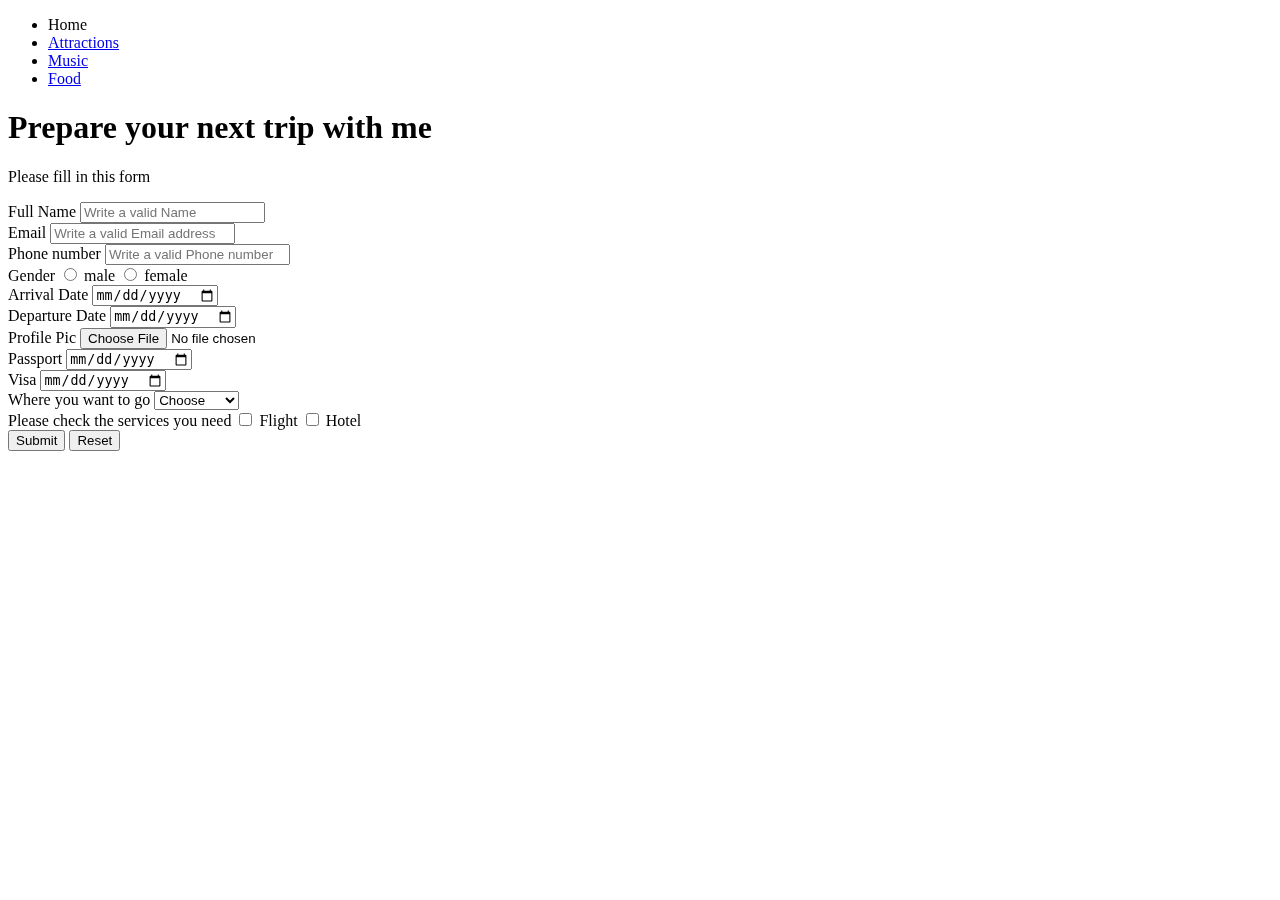
==== index.html @ 24b292f5 "Add files via upload" ====
<!DOCTYPE html>
<html lang="en">
<head>
    <meta charset="UTF-8">
    <title>Ticket System</title>
    <link rel="stylesheet" href="CSS.css">
    <style>
        /* Add styles for the background video */
        .background-video {
            position: fixed;
            right: 0;
            bottom: 0;
            min-width: 100%;
            min-height: 100%;
            z-index: -1;
        }
        /* Ensure content is above the video */
        body {
            position: relative;
            z-index: 1;
            background: none; /* Remove any background image */
        }
    </style>
</head>
<body>
    <video class="background-video" loop autoplay muted>
        <source src="Pyramaids.mp4" type="video/mp4">
        Your browser does not support the video tag.
    </video>
    <header>
        <nav>
            <ul>
                <li>Home</li>
                <li> <a href="attractions.html">Attractions</a> </li>
                <li> <a href="music.html">Music</a> </li>
                <li> <a href="food.html">Food</a> </li>
            </ul>
        </nav>
    </header>
    <main>
        <h1>Prepare your next trip with me</h1>
        <p>Please fill in this form</p>
        <form>
            <div class="co">
                <div>
                    <label for="the-name">Full Name</label>
                    <input type="text" name="name" id="name" required placeholder="Write a valid Name"> 
                </div>
                <div>
                    <label for="the-email">Email</label>
                    <input type="email" name="email" id="the-email" required placeholder="Write a valid Email address">
                </div>
                <div>
                    <label for="phone-number">Phone number</label>
                    <input type="tel" name="the-phone" id="the-phone" required placeholder="Write a valid Phone number">
                </div>
                <div>
                    <label>Gender</label>
                    <input type="radio" name="gender" id="male" value="male">
                    <label class="inline-label" for="male">male</label>
                    <input type="radio" name="gender" id="female" value="female">
                    <label class="inline-label" for="female">female</label>
                </div>
            </div>
            <div>
                <label for="date">Arrival Date</label>
                <input type="date" name="date" id="date">
            </div>
            <div>
                <label for="date">Departure Date</label>
                <input type="date" name="date" id="date">
            </div>
            <div>
                <label for="file">Profile Pic</label>
                <input type="file" name="file" id="file">
            </div>
            <div>
                <label for="file">Passport</label>
                <input type="date" name="date" id="date">
            </div>
            <div>
                <label for="file">Visa</label>
                <input type="date" name="date" id="date">
            </div>
            <div>
                <label for="Cities">Where you want to go</label>
                <select name="Cities" id="Cities">
                    <option value="Choose">Choose</option>
                    <option value="luxor">Luxor</option>
                    <option value="alexandria">Alexandria</option>
                    <option value="Cairo">Cairo</option>
                </select>
            </div>
            <div class="column">
                <div>
                    <label>Please check the services you need</label>
                    <input type="checkbox" id="service1" name="service1" value="Flight">
                    <label for="service1">Flight</label>
                    <input type="checkbox" id="service2" name="service2" value="Hotel">
                    <label for="service2">Hotel</label>
                </div>
            </div>
            <div>
                <input type="submit" value="Submit">
                <input type="reset" value="Reset">
            </div>
        </form>
    </main>
</body>
</html>
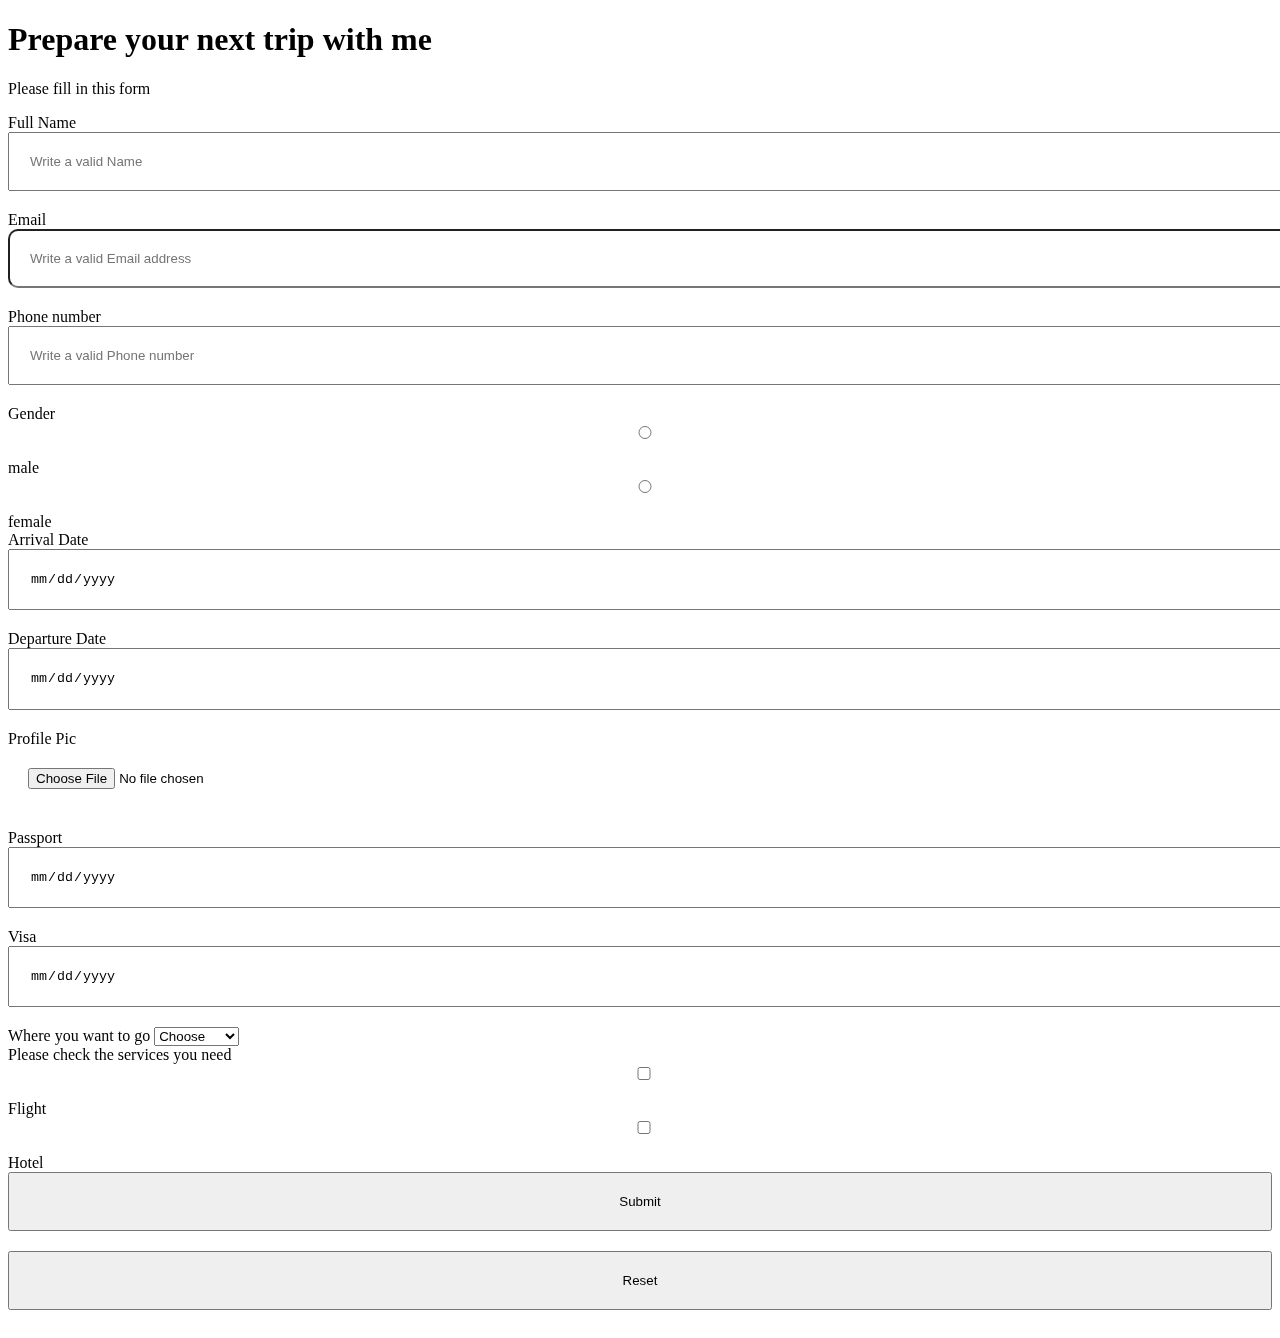
==== commit 5442ac69: "Update index.html" ====
--- a/index.html
+++ b/index.html
@@ -28,14 +28,7 @@
         Your browser does not support the video tag.
     </video>
     <header>
-        <nav>
-            <ul>
-                <li>Home</li>
-                <li> <a href="attractions.html">Attractions</a> </li>
-                <li> <a href="music.html">Music</a> </li>
-                <li> <a href="food.html">Food</a> </li>
-            </ul>
-        </nav>
+       
     </header>
     <main>
         <h1>Prepare your next trip with me</h1>
@@ -107,4 +100,4 @@
         </form>
     </main>
 </body>
-</html>+</html>
--- a/CSS.css
+++ b/CSS.css
@@ -0,0 +1,32 @@
+html {
+    /* Remove the background image */
+    /* background-image: url("background.webp"); */
+    background-repeat: no-repeat;
+    background-size: cover;
+}
+
+input {
+    margin-bottom: 1.5em;
+    padding: 20px;
+    width: 100%;
+}
+
+input[type="email"] {    
+    margin-bottom: 1.5em;
+    padding: 20px;
+    padding: 2px solid red;
+    border-radius: 10px;
+}
+
+input[type="email"]:hover,
+input[type="email"]:focus {    
+    background-color: rgb(219, 219, 219);
+}
+
+input[type="reset"]:hover {
+    background-color: red !important;
+}
+
+input[type="submit"]:hover {
+    background-color: green !important;
+}